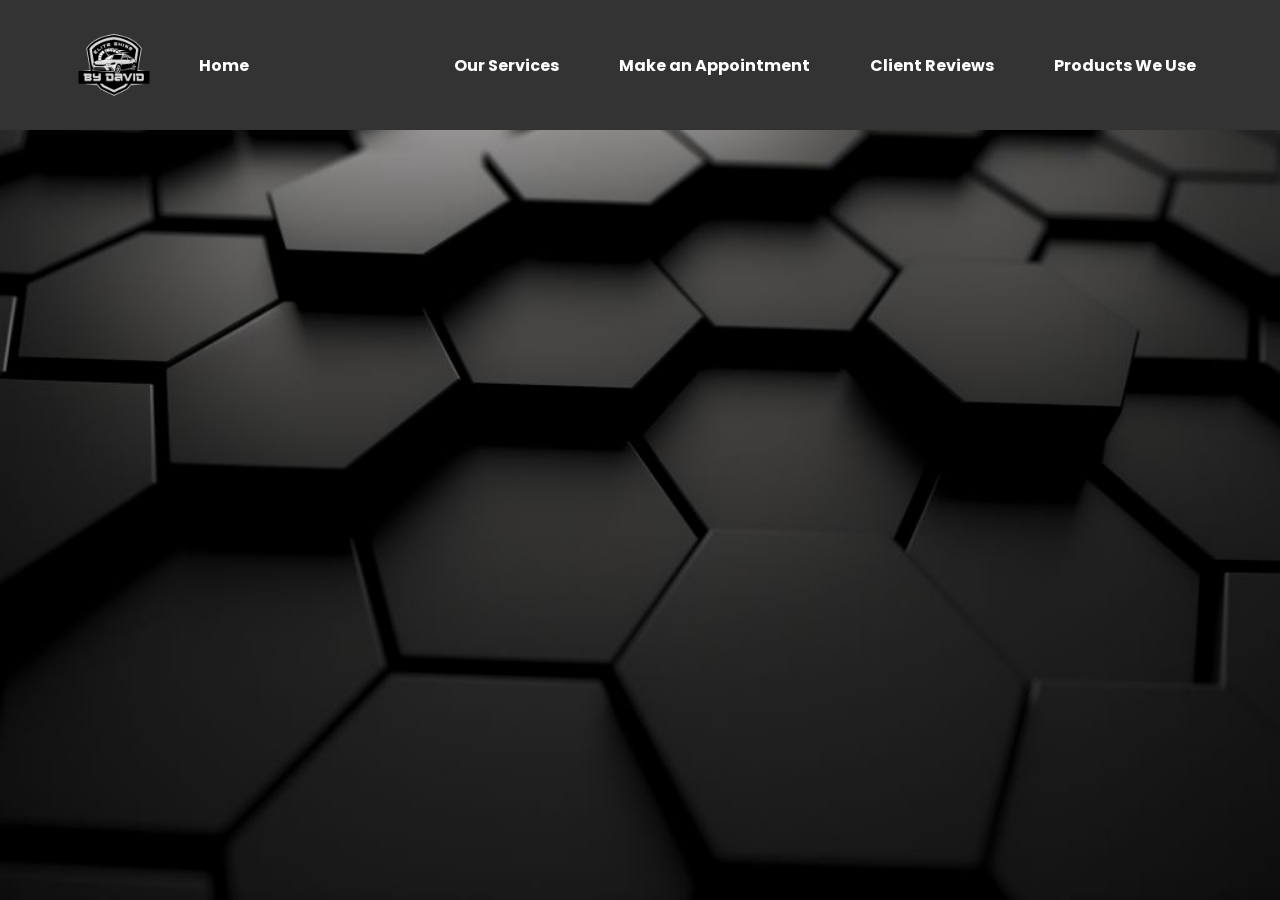
==== appoiments.html @ b063d880 "final" ====
<!DOCTYPE html>
<html lang="en">
<head>
    <meta charset="UTF-8">
    <meta name="viewport" content="width=device-width, initial-scale=1.0">
    <title>Make an Appointment</title>
    <link href="https://fonts.googleapis.com/css2?family=Poppins:wght@300;400;600&family=Roboto:wght@400;500&display=swap" rel="stylesheet">
    <link rel="stylesheet" href="Style.css">
    <script src="functions.js"></script>
</head>
<body>

    <!-- Navigation Bar -->
    <div class="navbar">
        <div class="logo-container">
            <img src="files/Logo.png" alt="Logo">
            <a href="index.html">Home</a>
        </div>
        <div class="nav-links">
            <a href="index.html#services">Our Services</a>
            <a href="appointments.html">Make an Appointment</a>
            <a href="#reviews">Client Reviews</a>
            <a href="#products">Products We Use</a>
        </div>
    </div>
---- Style.css ----
/* Reset default browser styles */
* {
    margin: 0;
    padding: 0;
    box-sizing: border-box;
}

html, body {
    height: 100%;
    margin: 0; /* Ensure the body and html take up the full height of the viewport */
}

body {
    font-family: 'Roboto', sans-serif; /* Default font for body */
    background-color: #f5f5f5;
    background-image: url('files/229.jpg');
    background-repeat: no-repeat;
    background-position: center center;
    background-size: cover;  /* Ensure the image covers the entire page */
    background-attachment: fixed;
}

/* Navigation Bar Styles */
.navbar {
    display: flex;
    justify-content: space-between;
    align-items: center;
    width: 100%;
    background-color: #333;
    color: white;
    padding: 15px 5%;
    position:absolute;
    top: 0;
    z-index: 100;
    font-family: 'Poppins', sans-serif; /* Font for navbar */
}

.logo-container {
    display: flex;
    align-items: center;
}

.logo-container img {
    height: 100px;
    margin-right: 15px;
}

.nav-links {
    display: flex;
    gap: 20px;
}

.navbar a {
    color: white;
    text-decoration: none;
    font-weight: bold;
    padding: 10px 20px;  /* Adds padding to make the link look like a button */
    border-radius: 5px;   /* Adds rounded corners */
    transition: background-color 0.3s, transform 0.2s;  /* Smooth transitions */
    display: inline-block; /* Ensures the button effect */
}

.navbar a:hover, .navbar a:focus {
    background-color: #e9e8e4;  /* Background color when hovered or focused */
    color: #333;  /* Text color changes when hovered */
    transform: scale(1.05);  /* Slightly enlarge the link for a button-like effect */
}

.navbar a:active {
    background-color: #e4e3e1;  /* Darker shade when clicked (active state) */
    transform: scale(0.98);  /* Slightly shrink the link when clicked */
}

/* Logo Middle - Centered on the page */
.logo-middle {
    display: flex;
    justify-content: center;  /* Centers the content horizontally */
    align-items: center;      /* Centers the content vertically */
    height: 80vh;             /* Reduced height to decrease space between logo and content */
    padding: 10px 0;
}

.logo-middle img {
    max-width: 400px;
    display: block;           /* Ensures the image is treated as a block-level element */
    margin: 0 auto;           /* Centers the image horizontally */
}

/* Services Header */
.services-header {
    text-align: center;
    padding: 10px 0;  /* Reduced padding to bring it closer to the content blocks */
    font-family: 'Poppins', sans-serif; /* Font for header */
}

/* Content Blocks */
.content-blocks {
    display: flex;
    justify-content: center;
    flex-wrap: wrap;
    gap: 30px;
    padding: 40px 5%;  /* Increased padding to make sure content blocks don't stick to the edges */
    position: relative;
    z-index: 1;
}

.block {
    width: 400px;
    height: 500px;
    perspective: 1000px;
    cursor: pointer;
}

.card {
    position: relative;
    width: 100%;
    height: 100%;
    transform-style: preserve-3d;
    transition: transform 0.8s;
}

.block:hover .card {
    transform: rotateY(180deg);
}

.card-front, .card-back {
    position: absolute;
    width: 100%;
    height: 100%;
    backface-visibility: hidden;
    border-radius: 10px;
    box-shadow: 0 4px 8px rgba(0, 0, 0, 0.1);
    display: flex;
    flex-direction: column;
}

.card-front {
    background-color: white;
    overflow: hidden;
}

.card-front img {
    width: 100%;
    height: 80%;
    object-fit: cover;
}

.card-front p {
    padding: 15px;
    text-align: center;
    font-weight: bold;
    font-size: 1.2rem;
}

.card-back {
    background-color: #333;
    color: white;
    transform: rotateY(180deg);
    padding: 30px;
    display: flex;
    justify-content: center;
    align-items: center;
    text-align: center;
    font-size: 2.1rem;
    line-height: 1.6;
}

/* Media Queries for Responsiveness */
@media (max-width: 768px) {
    .navbar {
        flex-direction: column;
        padding: 10px;
    }
    
    .nav-links {
        margin-top: 15px;
        flex-wrap: wrap;
        justify-content: center;
    }
    
    .block {
        width: 100%;
        max-width: 300px;
    }
}

html {
    scroll-behavior: smooth;  /* Ensures smooth scrolling */
}
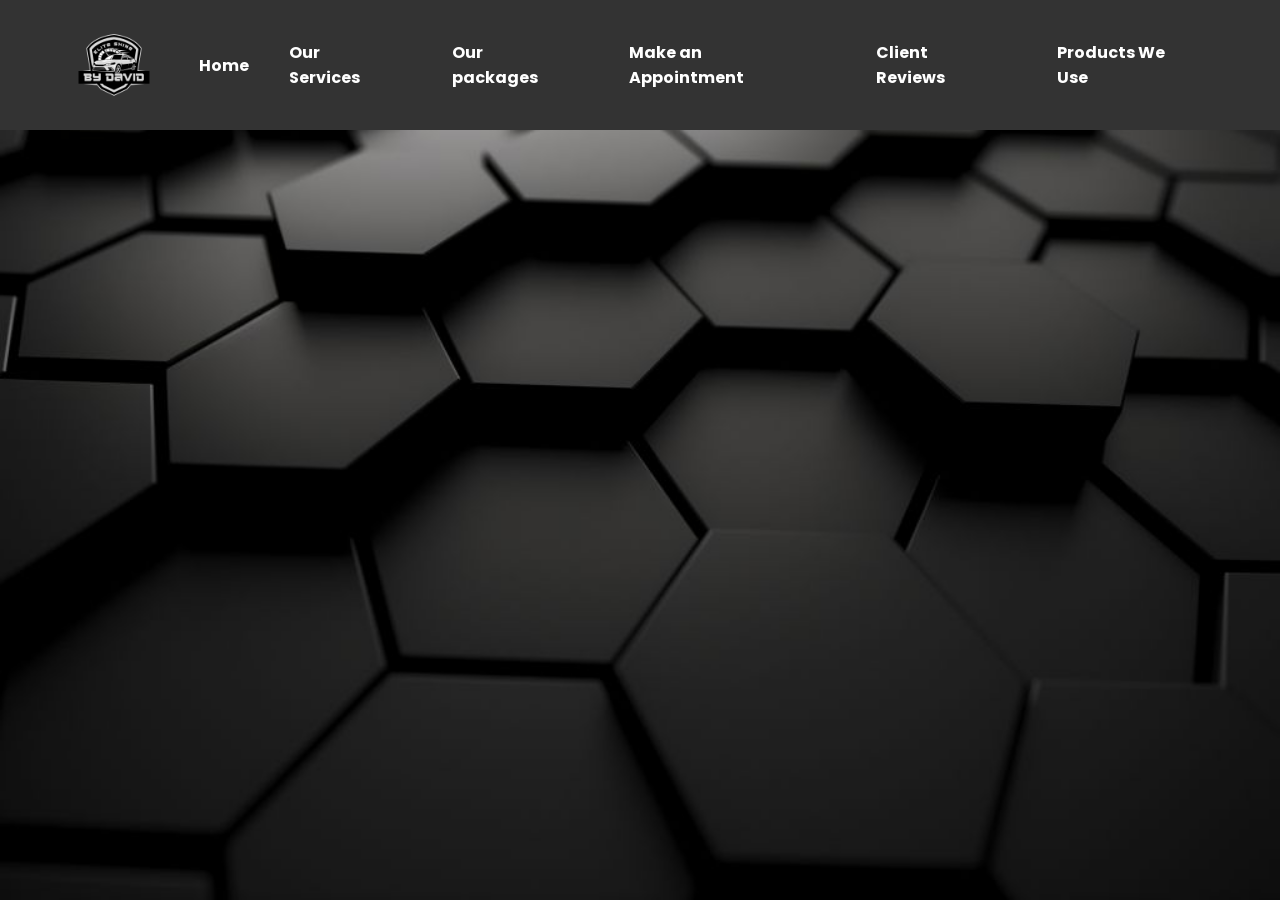
==== commit 3cbfe66a: "changes" ====
--- a/appoiments.html
+++ b/appoiments.html
@@ -3,9 +3,10 @@
 <head>
     <meta charset="UTF-8">
     <meta name="viewport" content="width=device-width, initial-scale=1.0">
-    <title>Make an Appointment</title>
+    <title>Car Detailing</title>
     <link href="https://fonts.googleapis.com/css2?family=Poppins:wght@300;400;600&family=Roboto:wght@400;500&display=swap" rel="stylesheet">
-    <link rel="stylesheet" href="Style.css">
+    <link rel="stylesheet" href="packsstyles.css">
+    <link rel="stylesheet" href="https://cdnjs.cloudflare.com/ajax/libs/font-awesome/6.0.0-beta3/css/all.min.css">
     <script src="functions.js"></script>
 </head>
 <body>
@@ -18,8 +19,9 @@
         </div>
         <div class="nav-links">
             <a href="index.html#services">Our Services</a>
-            <a href="appointments.html">Make an Appointment</a>
+            <a href="packages.html">Our packages</a>
+            <a href="appoiments.html">Make an Appointment</a>
             <a href="#reviews">Client Reviews</a>
-            <a href="#products">Products We Use</a>
+            <a href="products.html">Products We Use</a>
         </div>
     </div>
--- a/packsstyles.css
+++ b/packsstyles.css
@@ -0,0 +1,297 @@
+/* Reset default styles */
+* {
+    margin: 0;
+    padding: 0;
+    box-sizing: border-box;
+}
+
+html, body {
+    height: 100%;
+    margin: 0;
+    font-family: 'Roboto', sans-serif;
+    background-color: #f5f5f5;
+    background-image: url('files/229.jpg');
+    background-repeat: no-repeat;
+    background-position: center center;
+    background-size: cover;
+    background-attachment: fixed;
+}
+
+/* Navigation Bar */
+.navbar {
+    display: flex;
+    justify-content: space-between;
+    align-items: center;
+    width: 100%;
+    background-color: #333;
+    color: white;
+    padding: 15px 5%;
+    position: absolute;
+    top: 0;
+    z-index: 100;
+    font-family: 'Poppins', sans-serif;
+}
+
+.logo-container {
+    display: flex;
+    align-items: center;
+}
+
+.logo-container img {
+    height: 100px;
+    margin-right: 15px;
+}
+
+.nav-links {
+    display: flex;
+    gap: 20px;
+}
+
+.navbar a {
+    color: white;
+    text-decoration: none;
+    font-weight: bold;
+    padding: 10px 20px;
+    border-radius: 5px;
+    transition: background-color 0.3s, transform 0.2s;
+    display: inline-block;
+}
+
+.navbar a:hover {
+    background-color: #e9e8e4;
+    color: #333;
+    transform: scale(1.05);
+}
+
+/* Logo Middle */
+.logo-middle {
+    display: flex;
+    justify-content: center;
+    align-items: center;
+    height: 80vh;
+    padding: 10px 0;
+}
+
+.logo-middle img {
+    max-width: 400px;
+    display: block;
+    margin: 0 auto;
+}
+
+/* Services Header */
+.services-header {
+    text-align: center;
+    padding: 20px 0;
+    font-family: 'Poppins', sans-serif;
+}
+
+.packages-header {
+    text-align: center;
+    padding: 200px 0;
+    font-family: 'Poppins', sans-serif;
+}
+
+/* Content Blocks - Fixing Grid */
+.content-blocks {
+    display: grid;
+    grid-template-columns: repeat(3, 1fr); /* 3 columns */
+    gap: 25px; /* More spacing */
+    padding: 50px 15px;
+    max-width: 1400px;
+    margin: 0 auto;
+}
+
+/* Bigger Blocks */
+.block {
+    display: flex;
+    justify-content: center;
+    align-items: center;
+    text-align: center;
+}
+
+/* Bigger Card */
+.card {
+    width: 200%;
+    max-width: 560px; /* Increased width */
+    height: 620px; /* Increased height */
+    perspective: 1000px;
+    position: relative;
+    transform-style: preserve-3d;
+    transition: transform 0.6s;
+}
+
+/* Ensure proper flipping */
+.card:hover {
+    transform: rotateY(180deg);
+}
+
+/* Content Blocks - Fixing Grid */
+.content-blocks {
+    display: grid;
+    grid-template-columns: repeat(3, 1fr); /* 3 columns */
+    gap: 25px; /* More spacing */
+    padding: 50px 15px;
+    max-width: 1400px;
+    margin: 0 auto;
+}
+
+/* Bigger Blocks */
+.block {
+    display: flex;
+    justify-content: center;
+    align-items: center;
+    text-align: center;
+}
+
+/* Equal Sized Cards */
+.card {
+    width: 300%; /* Full width to make them equal */
+    max-width: 580px; /* Ensure they don't get too wide */
+    height: 700px; /* Set a fixed height to make them equal */
+    perspective: 1000px;
+    position: relative;
+    transform-style: preserve-3d;
+    transition: transform 0.6s;
+}
+
+/* Ensure proper flipping */
+.card:hover {
+    transform: rotateY(180deg);
+}
+
+/* Card Front & Back */
+.card-front, .card-back {
+    width: 100%;
+    height: 100%;
+    position: absolute;
+    backface-visibility: hidden;
+    display: flex;
+    flex-direction: column;
+    justify-content: space-between;
+    align-items: center;
+    text-align: center;
+    border-radius: 12px;
+    box-shadow: 0px 6px 12px rgba(0, 0, 0, 0.2);
+}
+
+/* Card Front */
+.card-front {
+    background: white;
+    transform: rotateY(0deg);
+    overflow: hidden;
+}
+
+.card-front img {
+    width: 100%;
+    height: 78%; /* Adjusted for equal card sizes */
+    object-fit: cover;
+    border-radius: 12px 12px 0 0;
+}
+
+.card-front p {
+    font-family: 'poppins', sans-serif;
+    font-weight: lighter;
+    font-size: 1.8rem; /* Slightly larger text */
+    padding: 10px;
+}
+
+.card-front p2 {
+    font-size: 3rem;
+    font-weight: bold;
+    font-family: 'fantasy';
+    color: #444;
+}
+
+/* Card Back */
+.card-back {
+    background: #444;
+    color: white;
+    transform: rotateY(180deg);
+    padding: 25px;
+    display: flex;
+    flex-direction: column;
+    justify-content: center;
+    font-size: 1.6rem; /* Bigger description text */
+    font-family: 'Franklin Gothic Medium', 'Arial Narrow', Arial, sans-serif;
+}
+
+/* Flip on hover */
+.block:hover .card {
+    transform: rotateY(180deg);
+}
+
+/* Responsive Fix */
+@media (max-width: 900px) {
+    .content-blocks {
+        grid-template-columns: repeat(2, 1fr);
+    }
+    .card {
+        max-width: 320px; /* Slightly reduce for tablets */
+        height: 380px;
+    }
+}
+
+@media (max-width: 600px) {
+    .content-blocks {
+        grid-template-columns: repeat(1, 1fr);
+    }
+    .card {
+        max-width: 100%; /* Full width on small screens */
+        height: 350px;
+    }
+}
+
+/* Add these media queries for navbar responsiveness */
+@media (max-width: 768px) {
+    .navbar {
+        flex-direction: column;
+        padding: 10px;
+    }
+
+    .logo-container {
+        margin-bottom: 10px;
+    }
+
+    .nav-links {
+        flex-direction: column;
+        width: 100%;
+        gap: 10px;
+    }
+
+    .nav-links a {
+        width: 100%;
+        text-align: center;
+    }
+
+    .logo-container img {
+        height: 80px; /* Smaller logo for mobile */
+    }
+}
+
+/* Add these for services header image responsiveness */
+@media (max-width: 768px) {
+    .services-header img {
+        max-width: 90%;
+        height: auto;
+    }
+
+    .logo-middle {
+        height: 60vh; /* Reduce height on mobile */
+    }
+
+    .logo-middle img {
+        max-width: 80%; /* Make logo smaller on mobile */
+    }
+}
+
+/* Adjust font sizes for mobile */
+@media (max-width: 600px) {
+    .card-front p {
+        font-size: 1.2rem;
+    }
+
+    .card-back {
+        font-size: 1.4rem;
+        padding: 15px;
+    }
+}
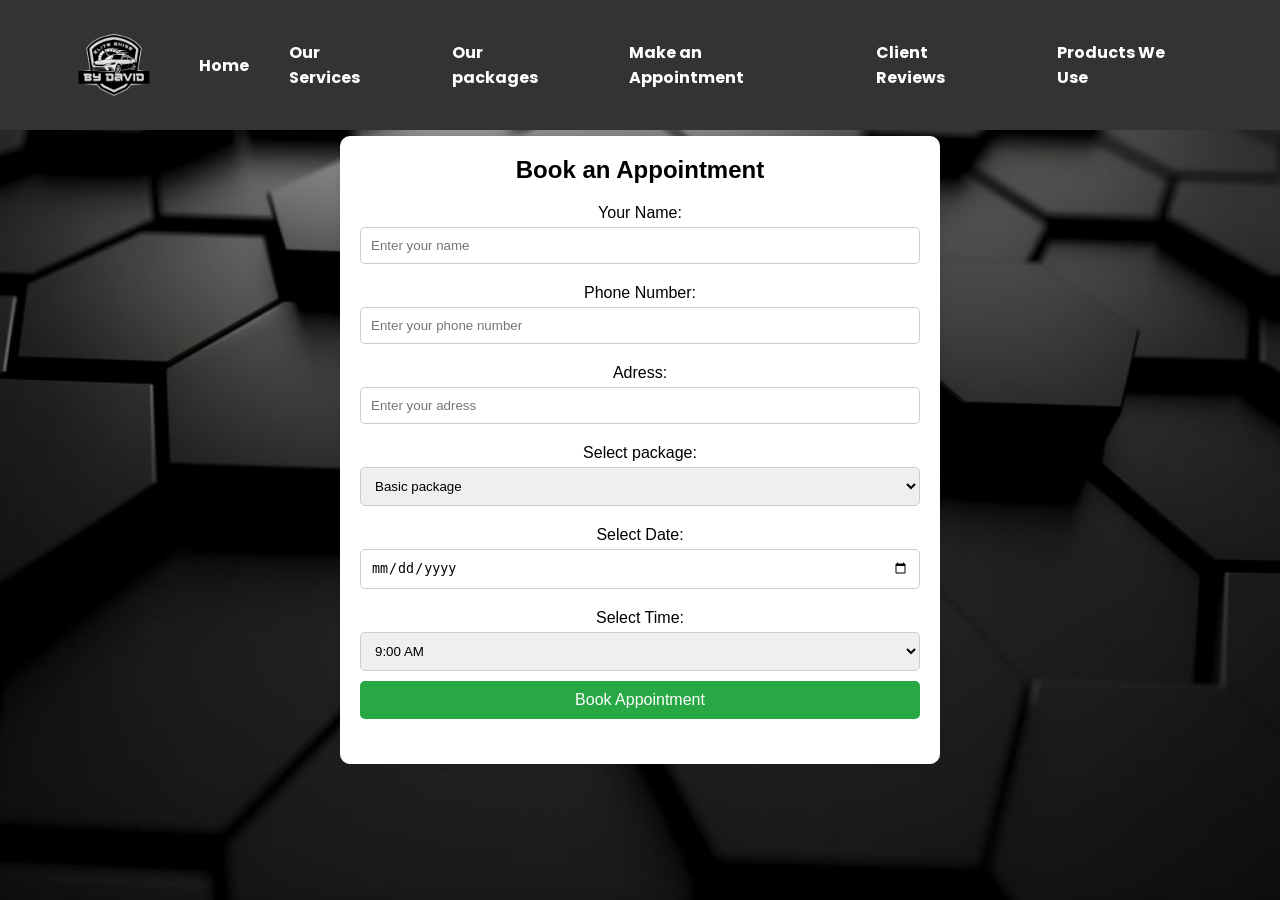
==== commit f9efae39: "APPOIMENTS" ====
--- a/appoiments.html
+++ b/appoiments.html
@@ -3,9 +3,9 @@
 <head>
     <meta charset="UTF-8">
     <meta name="viewport" content="width=device-width, initial-scale=1.0">
-    <title>Car Detailing</title>
+    <title>Appoiments</title>
     <link href="https://fonts.googleapis.com/css2?family=Poppins:wght@300;400;600&family=Roboto:wght@400;500&display=swap" rel="stylesheet">
-    <link rel="stylesheet" href="packsstyles.css">
+    <link rel="stylesheet" href="appoiments.css">
     <link rel="stylesheet" href="https://cdnjs.cloudflare.com/ajax/libs/font-awesome/6.0.0-beta3/css/all.min.css">
     <script src="functions.js"></script>
 </head>
@@ -24,4 +24,46 @@
             <a href="#reviews">Client Reviews</a>
             <a href="products.html">Products We Use</a>
         </div>
-    </div>+    </div>
+
+    <body>
+        <div class="container">
+            <h2>Book an Appointment</h2>
+            <label for="name">Your Name:</label>
+            <input type="text" id="name" placeholder="Enter your name" required>
+            
+            <label for="phone">Phone Number:</label>
+            <input type="tel" id="phone" placeholder="Enter your phone number" required>
+
+            <label for="adress">Adress:</label>
+            <input type="text" id="adress" placeholder="Enter your adress" required>
+
+            <label for="Package">Select package:</label>
+            <select id="Package" required>
+                <option value="Basic">Basic package</option>
+                <option value="Deluxe">Deluxe package</option>
+                <option value="Premium">Ultimate package</option>
+            </select>
+
+            <label for="date">Select Date:</label>
+            <input type="date" id="date" required>
+            
+            <label for="time">Select Time:</label>
+            <select id="time" required> 
+                <option value="9:00 AM">9:00 AM</option>
+                <option value="10:00 AM">10:00 AM</option>
+                <option value="11:00 AM">11:00 AM</option>
+                <option value="1:00 PM">1:00 PM</option>
+                <option value="2:00 PM">2:00 PM</option>
+                <option value="3:00 PM">3:00 PM</option>
+                <option value="4:00 PM">4:00 PM</option>
+                <option value="5:00 PM">5:00 PM</option>
+                <option value="6:00 PM">6:00 PM</option>
+            </select>
+            
+            <button onclick="bookAppointment()">Book Appointment</button>
+            <p class="confirmation" id="confirmation"></p>
+        </div>
+        <script src="script.js"></script>
+    </body>
+    </html>
--- a/appoiments.css
+++ b/appoiments.css
@@ -0,0 +1,291 @@
+/* Reset default styles */
+* {
+    margin: 0;
+    padding: 0;
+    box-sizing: border-box;
+}
+
+html, body {
+    height: 100%;
+    margin: 0;
+    font-family: 'Roboto', sans-serif;
+    background-color: #f5f5f5;
+    background-image: url('files/229.jpg');
+    background-repeat: no-repeat;
+    background-position: center center;
+    background-size: cover;
+    background-attachment: fixed;
+}
+
+/* Navigation Bar */
+.navbar {
+    display: flex;
+    justify-content: space-between;
+    align-items: center;
+    width: 100%;
+    background-color: #333;
+    color: white;
+    padding: 15px 5%;
+    position: absolute;
+    top: 0;
+    z-index: 100;
+    font-family: 'Poppins', sans-serif;
+}
+
+.logo-container {
+    display: flex;
+    align-items: center;
+}
+
+.logo-container img {
+    height: 100px;
+    margin-right: 15px;
+}
+
+.nav-links {
+    display: flex;
+    gap: 20px;
+}
+
+.navbar a {
+    color: white;
+    text-decoration: none;
+    font-weight: bold;
+    padding: 10px 20px;
+    border-radius: 5px;
+    transition: background-color 0.3s, transform 0.2s;
+    display: inline-block;
+}
+
+.navbar a:hover {
+    background-color: #e9e8e4;
+    color: #333;
+    transform: scale(1.05);
+}
+
+/* Logo Middle */
+.logo-middle {
+    display: flex;
+    justify-content: center;
+    align-items: center;
+    height: 80vh;
+    padding: 10px 0;
+}
+
+.logo-middle img {
+    max-width: 400px;
+    display: block;
+    margin: 0 auto;
+}
+
+/* Services Header */
+.services-header {
+    text-align: center;
+    padding: 20px 0;
+    font-family: 'Poppins', sans-serif;
+}
+
+.packages-header {
+    text-align: center;
+    padding: 200px 0;
+    font-family: 'Poppins', sans-serif;
+}
+
+/* Content Blocks - Fixing Grid */
+.content-blocks {
+    display: grid;
+    grid-template-columns: repeat(3, 1fr); /* 3 columns */
+    gap: 20px; /* Space between cards */
+    padding: 40px 10px;
+    max-width: 1200px;
+    margin: 0 auto;
+}
+
+/* Each block should be properly spaced */
+.block {
+    display: flex;
+    justify-content: center;
+    align-items: center;
+    text-align: center;
+}
+
+/* Card container */
+.card {
+    width: 100%; /* Make sure it fills its container */
+    max-width: 300px; /* Prevent it from being too big */
+    perspective: 1000px;
+    position: relative;
+    transform-style: preserve-3d;
+    transition: transform 0.6s;
+}
+
+/* Card flip effect */
+.card-front, .card-back {
+    width: 100%;
+    position: absolute;
+    backface-visibility: hidden;
+    display: flex;
+    flex-direction: column;
+    justify-content: center;
+    align-items: center;
+    text-align: center;
+    border-radius: 10px;
+    box-shadow: 0px 4px 10px rgba(0, 0, 0, 0.2);
+    padding: 20px;
+    box-sizing: border-box;
+}
+
+.card-front {
+    background: white;
+    transform: rotateY(0deg);
+}
+
+.card-front img {
+    max-width: 100%;
+    height: auto;
+    border-radius: 10px 10px 0 0;
+}
+
+.card-front p {
+    padding: 15px;
+    font-weight: bold;
+    font-size: 1.2rem;
+}
+
+.card-back {
+    background: #444;
+    color: white;
+    transform: rotateY(180deg);
+    padding: 20px;
+    font-size: 1rem;
+}
+
+/* Flip on hover */
+.block:hover .card {
+    transform: rotateY(180deg);
+}
+
+/* Responsive Fix */
+@media (max-width: 900px) {
+    .content-blocks {
+        grid-template-columns: repeat(2, 1fr); /* 2 columns */
+    }
+}
+
+@media (max-width: 600px) {
+    .content-blocks {
+        grid-template-columns: repeat(1, 1fr); /* 1 column */
+    }
+}
+
+/* Add these media queries for navbar responsiveness */
+@media (max-width: 768px) {
+    .navbar {
+        flex-direction: column;
+        padding: 10px;
+    }
+
+    .logo-container {
+        margin-bottom: 10px;
+    }
+
+    .nav-links {
+        flex-direction: column;
+        width: 100%;
+        gap: 10px;
+    }
+
+    .nav-links a {
+        width: 100%;
+        text-align: center;
+    }
+
+    .logo-container img {
+        height: 80px; /* Smaller logo for mobile */
+    }
+}
+
+/* Add these for services header image responsiveness */
+@media (max-width: 768px) {
+    .services-header img {
+        max-width: 90%;
+        height: auto;
+    }
+
+    .logo-middle {
+        height: 60vh; /* Reduce height on mobile */
+    }
+
+    .logo-middle img {
+        max-width: 80%; /* Make logo smaller on mobile */
+    }
+}
+
+/* Adjust font sizes for mobile */
+@media (max-width: 600px) {
+    .card-front p {
+        font-size: 1.2rem;
+    }
+
+    .card-back {
+        font-size: 1.4rem;
+        padding: 15px;
+    }
+}
+
+body {
+    font-family: Arial, sans-serif;
+    background-color: #f4f4f4;
+    display: flex;
+    justify-content: center;
+    align-items: center;
+    height: 100vh;
+    margin: 10;
+    padding: 20px;
+    box-sizing: border-box;
+}
+
+.container {
+    background: white;
+    padding: 20px;
+    border-radius: 10px;
+    box-shadow: 0 0 10px rgba(0, 0, 0, 0.1);
+    text-align: center;
+    width: 200%;
+    max-width: 600px;
+}
+
+h2 {
+    margin-bottom: 20px;
+}
+
+label {
+    display: block;
+    margin: 10px 0 5px;
+}
+
+input, select, button {
+    width: 100%;
+    padding: 10px;
+    margin-bottom: 10px;
+    border: 1px solid #ccc;
+    border-radius: 5px;
+}
+
+button {
+    background-color: #28a745;
+    color: white;
+    border: none;
+    cursor: pointer;
+    font-size: 16px;
+}
+
+button:hover {
+    background-color: #218838;
+}
+
+.confirmation {
+    margin-top: 15px;
+    font-weight: bold;
+    color: #28a745;
+}
